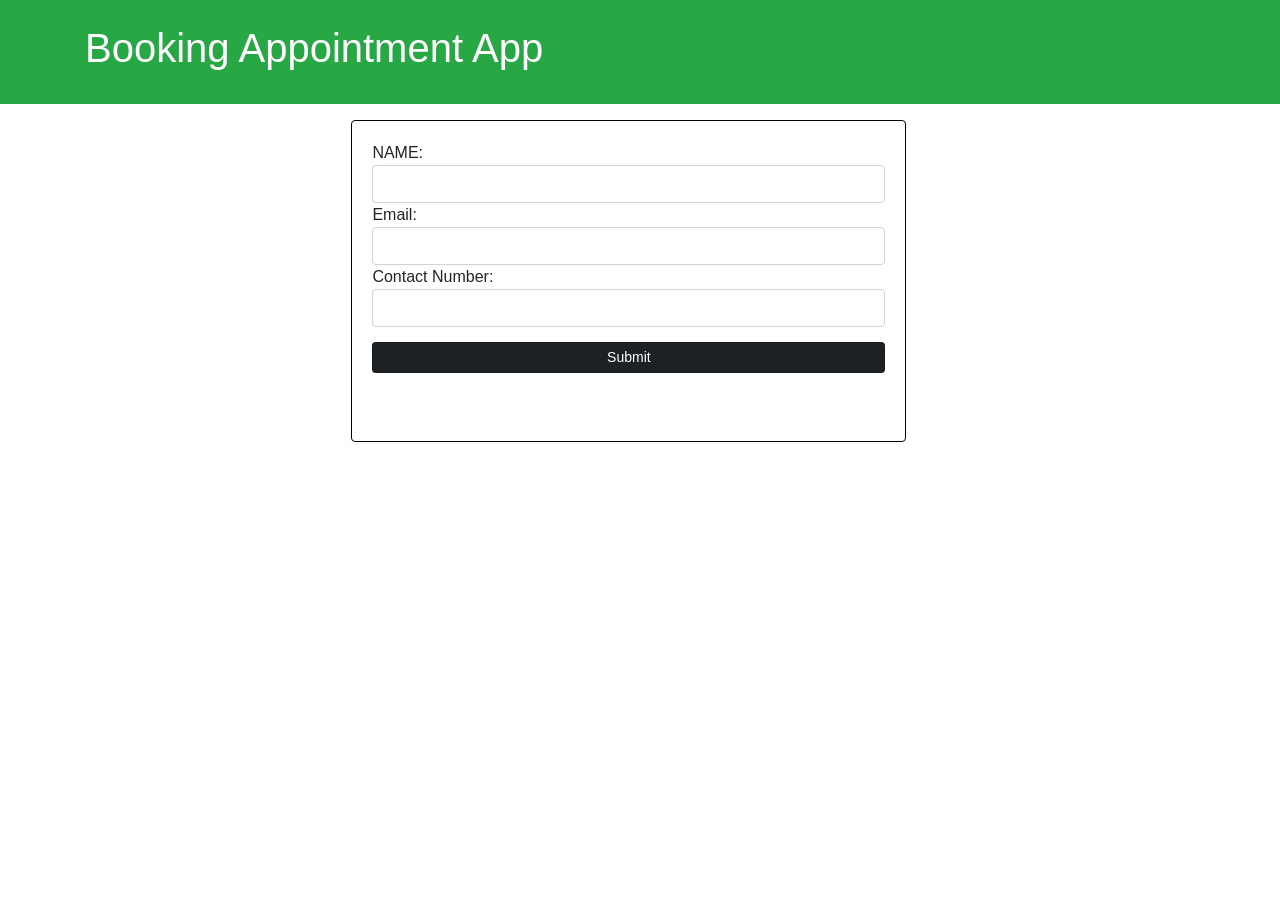
==== index.html @ e01b63e3 "version1" ====
<!DOCTYPE html>
<html lang="en">
<head>
  <meta charset="UTF-8">
  <meta name="viewport" content="width=device-width, initial-scale=1.0">
  <meta http-equiv="X-UA-Compatible" content="ie=edge">
  <link rel="stylesheet" href="https://maxcdn.bootstrapcdn.com/bootstrap/4.0.0-beta/css/bootstrap.min.css" integrity="sha384-/Y6pD6FV/Vv2HJnA6t+vslU6fwYXjCFtcEpHbNJ0lyAFsXTsjBbfaDjzALeQsN6M" crossorigin="anonymous">
  <title>Item Lister</title>
</head>
<body>
    <header id="main-header" class="bg-success text-white p-4 mb-3">
        <div class="container">
          <div class="row">
            <div class="col-md-6">
                <h1 id="header-title">Booking Appointment App</h1>
            </div>
          </div>
        </div>
      </header>
      <div class="container">
       <div id="main" class="card card-body">
         <form id="addForm" class="form-block mb-5">
           <div>
             NAME: <input type="text" class="form-control mr-2" id="item1">
           </div>
           <div>
             Email: <input type="email" class="form-control mr-2" id="item2">
           </div>
           <div>
             Contact Number: <input type="number" class="form-control mr-2" id="item3">
           </div>
           <input type="submit" class="btn btn-dark btn-sm btn-block active" id="button" value="Submit">
         </form>
       </div>
      </div>
  <script src="script.js"></script>

</body>
</html>
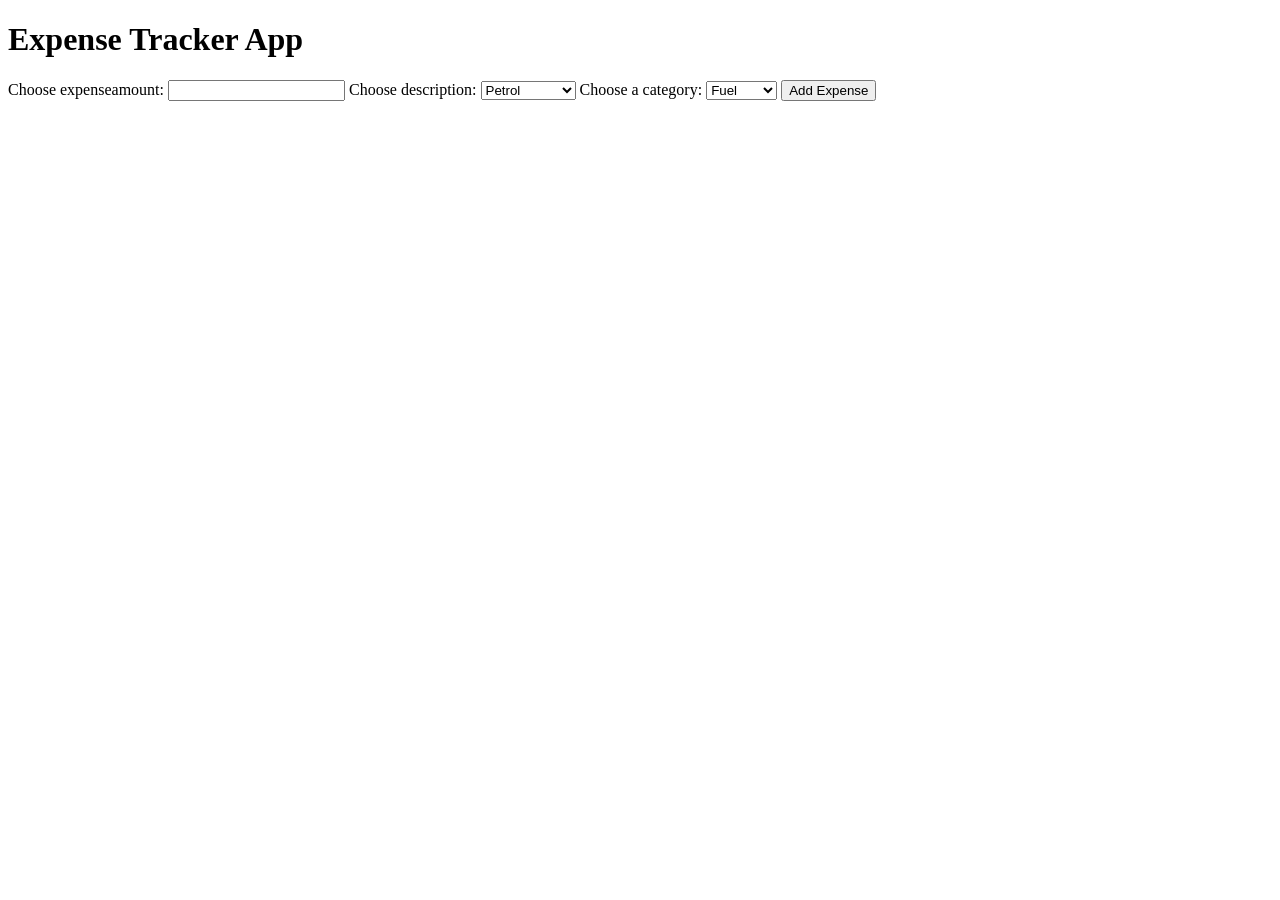
==== commit 1a534add: "version1" ====
--- a/index.html
+++ b/index.html
@@ -1,40 +1,45 @@
-
 <!DOCTYPE html>
 <html lang="en">
 <head>
   <meta charset="UTF-8">
   <meta name="viewport" content="width=device-width, initial-scale=1.0">
   <meta http-equiv="X-UA-Compatible" content="ie=edge">
-  <link rel="stylesheet" href="https://maxcdn.bootstrapcdn.com/bootstrap/4.0.0-beta/css/bootstrap.min.css" integrity="sha384-/Y6pD6FV/Vv2HJnA6t+vslU6fwYXjCFtcEpHbNJ0lyAFsXTsjBbfaDjzALeQsN6M" crossorigin="anonymous">
-  <title>Item Lister</title>
+  
+  <title>Expense_track</title>
 </head>
 <body>
-    <header id="main-header" class="bg-success text-white p-4 mb-3">
-        <div class="container">
-          <div class="row">
-            <div class="col-md-6">
-                <h1 id="header-title">Booking Appointment App</h1>
-            </div>
-          </div>
+    <header id="main-header">
+        <di class="container">
+          <h1 id="header-title">Expense Tracker App</h1>
         </div>
       </header>
       <div class="container">
        <div id="main" class="card card-body">
          <form id="addForm" class="form-block mb-5">
-           <div>
-             NAME: <input type="text" class="form-control mr-2" id="item1">
-           </div>
-           <div>
-             Email: <input type="email" class="form-control mr-2" id="item2">
-           </div>
-           <div>
-             Contact Number: <input type="number" class="form-control mr-2" id="item3">
-           </div>
-           <input type="submit" class="btn btn-dark btn-sm btn-block active" id="button" value="Submit">
+           Choose expenseamount: <input type="number" id="item1">
+           Choose description:
+            <select id="item2">
+              <option>Petrol</option>
+              <option>Diesel</option>
+              <option>On Vacation</option>
+              <option>Pant</option>
+              <option>Shirt</option>
+            </select>
+           Choose a category:
+            <select id="item3">
+              <option>Fuel</option>
+              <option>Clothing</option>
+              <option>Trip</option>
+            </select>
+          
+           <input type="submit" class="btn btn-dark" id="button" value="Add Expense">
          </form>
+       </div>
+       <div>
+         <ul id="Add item">
+         </ul>
        </div>
       </div>
   <script src="script.js"></script>
-
 </body>
 </html>
